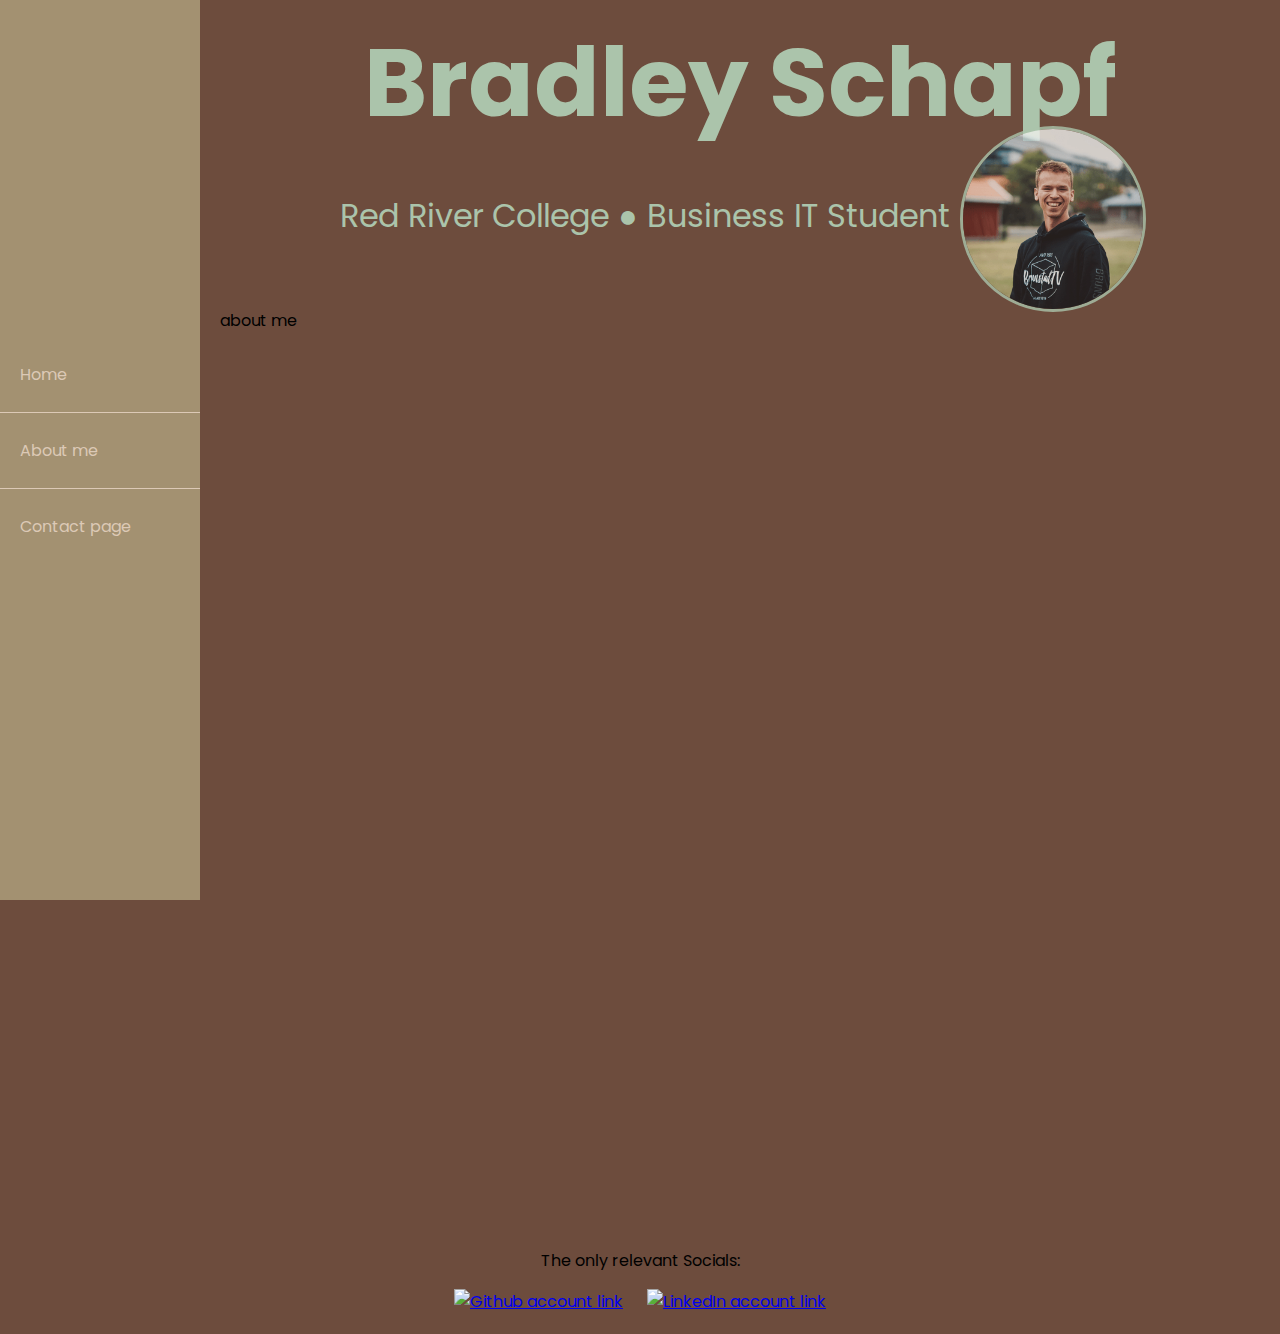
==== aboutme.html @ 4b119382 "adding about and contact pages, design changes" ====
<!DOCTYPE html>
<html lang="en">
<head>
    <title>Bradley Schapf</title>
    <link rel="stylesheet" type="text/css" href="aboutmeStyles.css"/>
    <link rel="preconnect" href="https://fonts.googleapis.com">
    <link rel="preconnect" href="https://fonts.gstatic.com" crossorigin>
    <link href="https://fonts.googleapis.com/css2?family=Poppins&display=swap" rel="stylesheet">
</head>
<body>
    <header>
        <h1>Bradley Schapf</h1>
        <div class="subtitle-container">
          <p>Red River College ● Business IT Student</p>
          <div class="profile">
            <img src="images/brad1.png" alt="Bradley Schapf"/>
          </div>
        </div>
    </header>
    <div class="navigation">
        <nav class="navigation">
            <ul>
                <li><a href="index.html">Home</a></li>
                <li><a href="aboutme.html">About me</a></li>
                <li><a href="contactpage.html">Contact page</a></li>
            </ul>
        </nav> 
    </div> 
    <div class="main-content">
        <p>about me</p>
    </div> 
    <footer>
        <p id="footer-text">The only relevant Socials:</p>
        <div class="social-links">
            <a href="https://github.com/BradleySchapf"><img src="images/github.png" alt="Github account link"></a>
            <a href="https://www.linkedin.com/in/bradley-schapf-821290239/"><img src="images/linkedin.png" alt="LinkedIn account link"></a>
        </div>
    </footer>
</body>
</html>
---- aboutmeStyles.css ----
/* potential colors: 

Ash Grey:     #ABC4AB
Lion:         #A39171
Dun:          #DCC9B6
Reseda Green: #727D71
Coffee:       #6D4C3D
*/

body {
    margin: 0;
    padding: 0;
    background-color: #6D4C3D;
    font-family: 'Poppins', sans-serif;
}

header {
    text-align: center;
    color: #ABC4AB;
    font-size: 2em;
    position: relative;
    padding-left: 200px;
}

header h1 {
  margin: 0;
  padding-top: 10px;
  padding-bottom: 5px;
  font-size: 3em;
}

.subtitle-container {
    position: relative;
    display: inline-block;
    padding-right: 190px; 
}

.profile {
    flex-grow: 1;
    text-align: center;
    margin: 0 auto;
    width: 180px; 
    height: 180px; 
    position: absolute;
    top: 50%;
    right: 0;
    transform: translateY(-50%);

}

.profile img {
    max-width: 100%;
    display: block;
    border-radius: 50%;
    object-fit: cover;
    border: 3px solid #ABC4AB; 
    opacity: 0.8
}

.navigation {
    position: fixed; /* Fixed position */
    top: 0; /* Align to the top */
    left: 0; /* Align to the left */
    width: 200px; /* Width of the navigation bar */
    height: 100%; /* Full height */
    background-color: #A39171; /* Change color as needed */
    z-index: 1000; /* Ensure it's above other content */
    display: flex;
    flex-direction: column; /* Stack links vertically */
    justify-content: center; /* Center links */
}

.navigation ul {
    list-style-type: none;
    padding: 0;
    margin: 0;
    text-align: left;
}

.navigation li {
    padding: 10px 0; 
    border-bottom: 1px solid #DCC9B6; 
    display: inline-block;
    width: 100%;
}


.navigation li:last-child {
    border-bottom: none;
}


.navigation li a {
    display: block;
    padding: 15px 20px; /* Padding for the links */
    color: #DCC9B6;
    text-decoration: none;
    transition: background-color 0.3s, color 0.3s;
}

.navigation li a:hover {
    color: #ABC4AB;
    background-color: #727D71;
}

.main-content {
    margin-left: 200px; /* Space for the fixed navigation */
    padding: 20px;
    /* You may want to add the following properties to ensure the content area is centered */
    width: calc(100% - 200px); /* Adjust width, accounting for navigation */
    height: 100vh; /* Full height of the viewport */
    overflow-y: auto; /* Enable scroll if content is taller than the screen */
}


footer {
    display: flex;
    justify-content: center;
    align-items: center;
    padding: 20px;
    flex-direction: column;
}

footer .social-links a {
    display: inline-block;
    margin: 0 10px; 
}

footer .social-links img {
    width: 50px; 
    height: auto;
}

.footer .social-links {
    justify-content: center; 
    display: flex; 
  }

.footer-text {
    text-align: center;
    margin-bottom: 10px;
    width: 100%;
  }

@media (max-width: 768px) {
    .container {
        flex-direction: column;
        align-items: center;
    }

    .navigation {
        position: static; /* Allow it to flow naturally in the document */
        width: 100%; /* Full width */
        display: block;
    }

    .navigation ul {
        padding: 0; 
    }

    .navigation li {
        display: inline-block; 
        width: 100%; 
    }

  header h1 {
  font-size: 2em;
  }
}
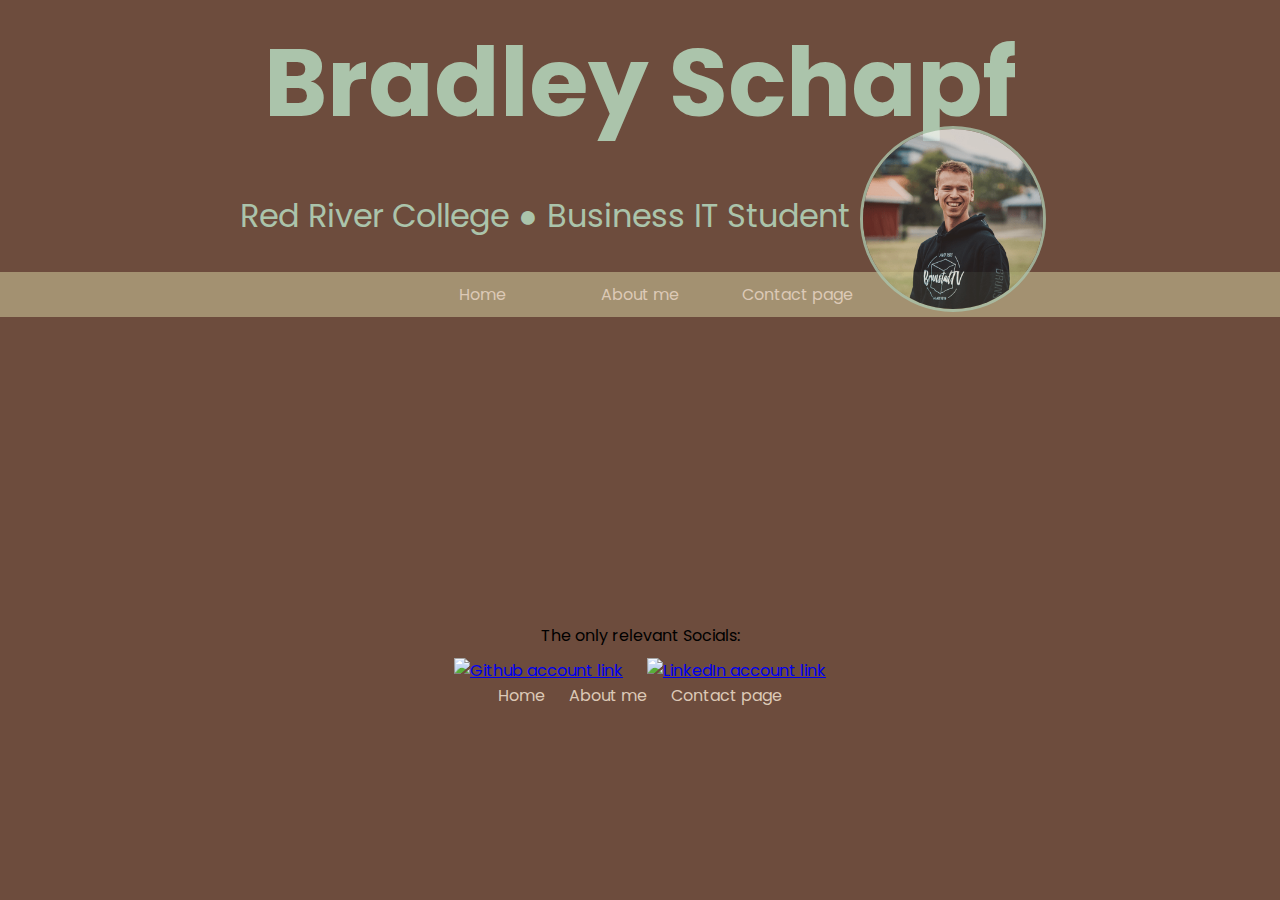
==== commit ad490c3d: "matching designs, animations" ====
--- a/aboutme.html
+++ b/aboutme.html
@@ -1,42 +1,47 @@
-
+<!---- Bradley Schapf's personal website ---->
 
 <!DOCTYPE html>
 <html lang="en">
-<head>
+  <head>
     <title>Bradley Schapf</title>
-    <link rel="stylesheet" type="text/css" href="aboutmeStyles.css"/>
+    <link rel="stylesheet" type="text/css" href="styles.css"/>
     <link rel="preconnect" href="https://fonts.googleapis.com">
     <link rel="preconnect" href="https://fonts.gstatic.com" crossorigin>
     <link href="https://fonts.googleapis.com/css2?family=Poppins&display=swap" rel="stylesheet">
-</head>
-<body>
+  </head>
+  <body>
     <header>
         <h1>Bradley Schapf</h1>
-        <div class="subtitle-container">
+        <div id="subtitle-container">
           <p>Red River College ● Business IT Student</p>
-          <div class="profile">
+          <div id="profile">
             <img src="images/brad1.png" alt="Bradley Schapf"/>
           </div>
         </div>
     </header>
-    <div class="navigation">
-        <nav class="navigation">
+        <nav id="navigation">
             <ul>
                 <li><a href="index.html">Home</a></li>
                 <li><a href="aboutme.html">About me</a></li>
                 <li><a href="contactpage.html">Contact page</a></li>
             </ul>
-        </nav> 
-    </div> 
-    <div class="main-content">
-        <p>about me</p>
-    </div> 
+        </nav>   
+        <main>
+            
+        </main>
     <footer>
         <p id="footer-text">The only relevant Socials:</p>
-        <div class="social-links">
+        <div id="social-links">
             <a href="https://github.com/BradleySchapf"><img src="images/github.png" alt="Github account link"></a>
             <a href="https://www.linkedin.com/in/bradley-schapf-821290239/"><img src="images/linkedin.png" alt="LinkedIn account link"></a>
         </div>
+        <nav id="footer-navigation">
+            <ul>
+                <li><a href="index.html">Home</a></li>
+                <li><a href="aboutme.html">About me</a></li>
+                <li><a href="contactpage.html">Contact page</a></li>
+            </ul>
+        </nav>   
     </footer>
-</body>
+  </body>
 </html>--- a/styles.css
+++ b/styles.css
@@ -0,0 +1,303 @@
+/* Bradley Schapf's personal website */
+
+/* colors: 
+
+Ash Grey:     #ABC4AB
+Lion:         #A39171
+Dun:          #DCC9B6
+Reseda Green: #727D71
+Coffee:       #6D4C3D
+*/
+
+body {
+    margin: 0;
+    padding: 0;
+    background-color: #6D4C3D;
+    font-family: 'Poppins', sans-serif;
+}
+
+header {
+    text-align: center;
+    color: #ABC4AB;
+    font-size: 2em;
+    position: relative;
+}
+
+header h1 {
+  margin: 0;
+  padding-top: 10px;
+  padding-bottom: 5px;
+  font-size: 3em;
+}
+
+h1, h2, h3, h4, h5, h6 {
+  font-size: 2em;
+  color: #ABC4AB;
+}
+#subtitle-container {
+    position: relative;
+    display: inline-block;
+    padding-right: 190px; 
+}
+
+#profile {
+    flex-grow: 1;
+    text-align: center;
+    margin: 0 auto;
+    width: 180px; 
+    height: 180px; 
+    position: absolute;
+    top: 50%;
+    right: 0;
+    transform: translateY(-50%);
+}
+
+#profile img {
+    max-width: 100%;
+    display: block;
+    border-radius: 50%;
+    object-fit: cover;
+    border: 3px solid #ABC4AB; 
+    opacity: 0.8
+}
+
+#navigation {
+    display:flex;
+    justify-content: center;
+    background-color: #A39171;
+}
+
+#navigation ul {
+    list-style-type: none;
+    padding: 0;
+    margin: 0;
+    text-align: center;
+    width: 80%;
+}
+
+#navigation li {
+    display: inline-block; 
+    width: 15%;
+}
+
+#navigation li a {
+    display: inline-block;    
+    color: #DCC9B6;
+    text-decoration: none;
+    transition: color 0.3s ease, background-color 0.3s ease;
+    padding: 10px;
+}
+
+#navigation li a:hover {
+    color: #6D4C3D;
+    background-color: #ABC4AB;
+}
+
+main {
+  display: flex;
+  justify-content: center; /* Centers horizontally */
+  align-items: center; /* Centers vertically */
+  min-height: 30vh; /* Provides a minimum height for the container */
+  flex-direction: column;
+}
+
+#main-paragraphs {
+  display: flex;
+  align-items: center;
+}
+
+#contactForm {
+  width: 100%; /* Use the full width up to the max-width */
+  max-width: 500px; /* Set a maximum width for the form */
+  margin: auto; /* Centers the form in the provided space */
+  padding: 20px;
+  box-shadow: 0 0 10px rgba(0,0,0,0.1); /* Optional: adds a subtle shadow around the form */
+ 
+}
+
+footer {
+    display: flex;
+    justify-content: center;
+    align-items: center;
+    padding: 20px;
+    flex-direction: column;
+}
+
+footer #social-links a {
+    display: inline-block;
+    margin: 0 10px; /* Adjust spacing between social icons */
+}
+
+footer #social-links img {
+    width: 50px; /* Fixed width for social icons */
+    height: auto;
+}
+
+#footer #social-links {
+    justify-content: center; /* This will center the flex items if .social-links is a flex container */
+    display: flex; /* Makes sure that the social links are flex items */
+  }
+
+#footer-text {
+    text-align: center;
+    margin-bottom: 10px; /* Adds space below the text */
+    width: 100%;
+  }
+
+#footer-navigation {
+  display:flex;
+  justify-content: center;
+}
+
+#footer-navigation ul {
+  list-style-type: none;
+  padding: 0;
+  margin: 0;
+  text-align: center;
+}
+
+#footer-navigation li {
+  display: inline-block; 
+}
+
+#footer-navigation li a {
+  color: #DCC9B6;
+  text-decoration: none;
+  transition: color 0.3s ease, background-color 0.3s ease;
+  padding: 10px;
+}
+
+#footer-navigation li a:hover {
+  color: #A39171;
+}
+
+
+/* Form related styles */
+.form-group {
+    margin-bottom: 15px;
+}
+
+    .form-group label {
+        display: block;
+        margin-bottom: 5px;
+        color: #DCC9B6;
+    }
+
+    .form-group input[type="text"],
+    .form-group input[type="tel"],
+    .form-group input[type="email"],
+    .form-group textarea {
+        width: calc(100% - 16px);
+        padding: 8px;
+        border: 1px solid #ccc;
+        border-radius: 4px;
+    }
+
+        .form-group input[type="text"]:focus,
+        .form-group input[type="tel"]:focus,
+        .form-group input[type="email"]:focus,
+        .form-group textarea:focus {
+            background-color: #ABC4AB; /* Ash Grey for focus background */
+            color: #6D4C3D; /* Coffee for focus text */
+            outline: none;
+            border-color: #727D71; /* Reseda Green for focus border */
+        }
+
+#form-buttons button {
+    padding: 10px 20px;
+    margin-right: 10px;
+    border: none;
+    border-radius: 4px;
+    cursor: pointer;
+    background-color: #727D71; /* Reseda Green */
+    color: #DCC9B6; /* Dun */
+}
+
+    #form-buttons button:hover {
+        background-color: #ABC4AB; /* Ash Grey */
+        transition: color 0.3s ease, background-color 0.3s ease;
+    }
+
+.error-message {
+    color: red;
+    margin-top: 5px;
+}
+
+.error {
+    border-color: red;
+}
+
+#fade-animation {
+  opacity: 0; 
+  animation: fadeIn; 
+  animation-duration: 2.5s; 
+  animation-delay: 1.5s; 
+  animation-fill-mode: forwards; 
+}
+
+@keyframes fadeIn {
+  from {
+    opacity: 0;
+  }
+  to {
+    opacity: 1;
+  }
+}
+
+#typing-animation {
+  width: 0;
+  max-width: 100%;
+  overflow: hidden;
+  white-space: nowrap;
+  animation:typing 3s steps(30, end)forwards;
+  animation-delay: 3s;
+}
+
+@keyframes typing {
+  from {
+    width: 0;
+  }
+  to {
+    width:560px
+  }
+}
+
+#cursor-animation {
+  font-size: 2em;
+  animation: blink 1.3s steps(100) infinite;
+  animation-delay: 0.1s;
+}
+
+@keyframes blink {
+    0%, 49.9% {
+        opacity: 1;
+    }
+    50%, 100% {
+        opacity: 0;
+    }c     
+}
+
+@media (max-width: 768px) {
+    #navigation {
+      text-align: center; 
+      margin: 0;
+    }
+
+    #navigation ul {
+      padding: 0; 
+    }
+
+    #navigation li {
+      display: inline-block; 
+      width: 100%; 
+      border-bottom: 1px solid #DCC9B6; 
+    } 
+
+    #navigation li:last-child {
+      border-bottom: none;
+    }
+
+    header h1 {
+      font-size: 2em;
+    }
+}